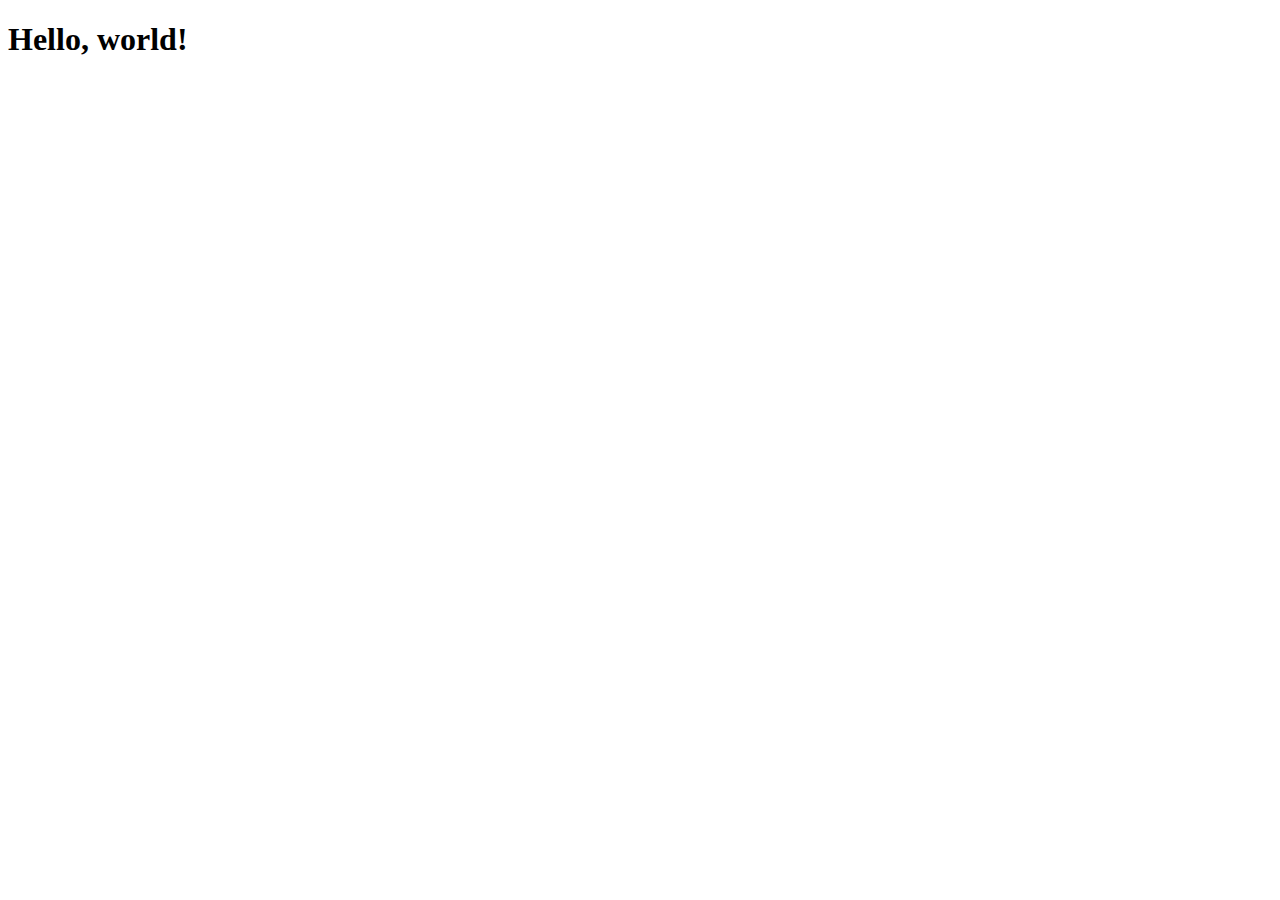
==== index.html @ 9a79f1c8 "added, testing nav" ====
<!DOCTYPE html>
<html lang="en">
  <head>
    <title>Home | Soe Than</title>
    <!--#include virtual="header.html" -->
  </head>
  <body>
    <!--#include virtual="navbar.html" -->
    <div class="container">
      
    <h1>Hello, world!</h1>


    <!--#include virtual="footer.html" -->
    </div>
  </body>
</html>
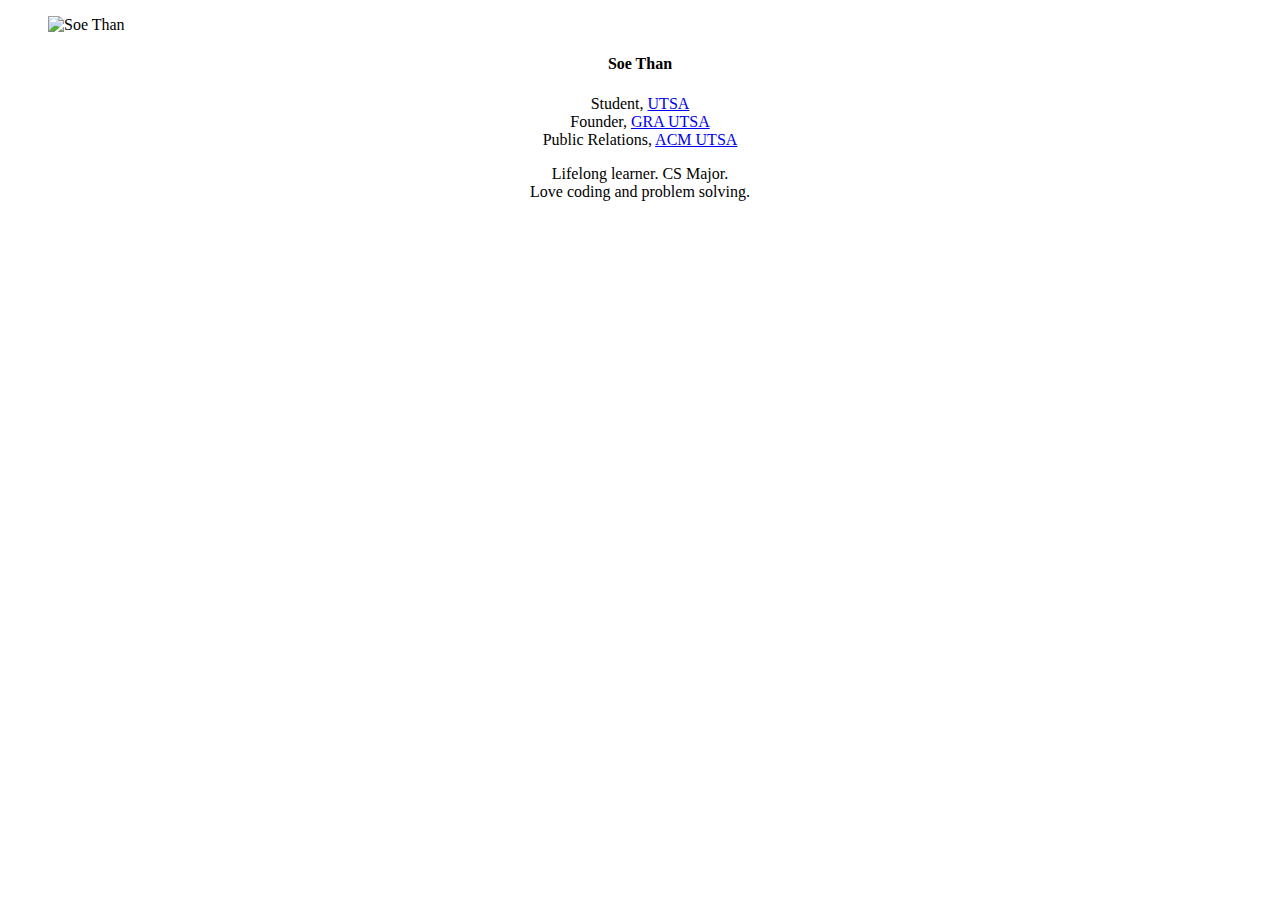
==== commit cbf45795: "added profile section" ====
--- a/index.html
+++ b/index.html
@@ -5,13 +5,30 @@
     <!--#include virtual="header.html" -->
   </head>
   <body>
-    <!--#include virtual="navbar.html" -->
-    <div class="container">
+    
+    <section class="container">
+    <!--#include virtual="navbar.html" -->  
+      <section class="soe float-left">
+        <figure class="soe">
+            <img src="/soethan/img/soe.jpg" class="rounded-circle" alt="Soe Than">
+        </figure>
+        <div  align="center">
+          <h4>Soe Than</h4>
+          <p>Student, <a href="http://www.utsa.edu" target="_blank">UTSA</a> <br>
+            Founder, <a href="http://www.gra-utsa.com" target="_blank">GRA UTSA</a> <br>
+            Public Relations, <a href="http://www.acm-utsa.org" target="_blank">ACM UTSA</a>
+          </p>
+          <p> Lifelong learner. CS Major. <br> Love coding and problem solving.</p>
+        </div>
+        <div class="social">
+          
+        </div>
+      </section>
+      <section class="content">
+        
+      </section>
       
-    <h1>Hello, world!</h1>
-
-
     <!--#include virtual="footer.html" -->
-    </div>
+    </section>
   </body>
 </html>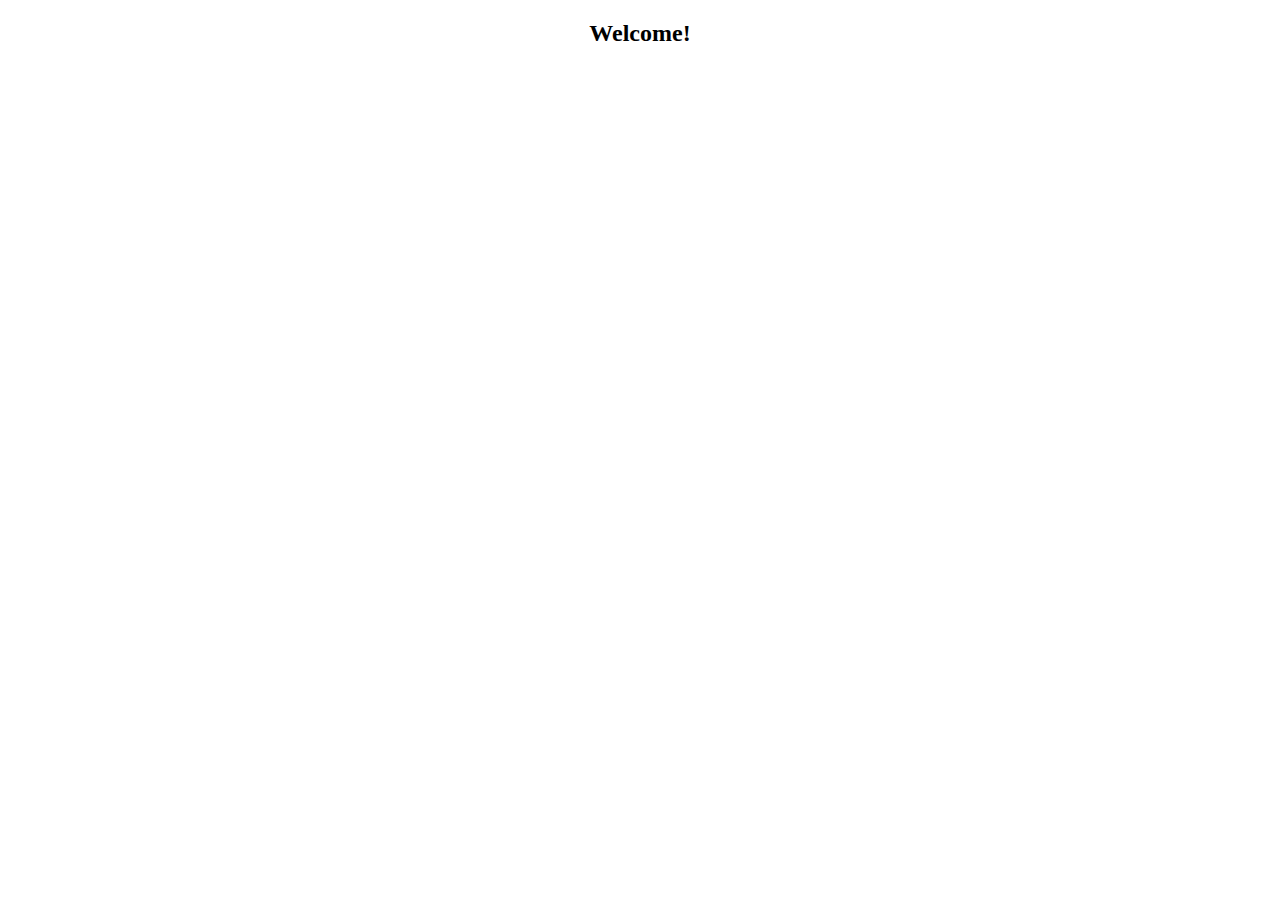
==== commit 39c02bbc: "css changes to nav, added content section" ====
--- a/index.html
+++ b/index.html
@@ -8,24 +8,9 @@
     
     <section class="container">
     <!--#include virtual="navbar.html" -->  
-      <section class="soe float-left">
-        <figure class="soe">
-            <img src="/soethan/img/soe.jpg" class="rounded-circle" alt="Soe Than">
-        </figure>
-        <div  align="center">
-          <h4>Soe Than</h4>
-          <p>Student, <a href="http://www.utsa.edu" target="_blank">UTSA</a> <br>
-            Founder, <a href="http://www.gra-utsa.com" target="_blank">GRA UTSA</a> <br>
-            Public Relations, <a href="http://www.acm-utsa.org" target="_blank">ACM UTSA</a>
-          </p>
-          <p> Lifelong learner. CS Major. <br> Love coding and problem solving.</p>
-        </div>
-        <div class="social">
-          
-        </div>
-      </section>
+      <!--#include virtual="profile.html" -->  
       <section class="content">
-        
+        <h2 align="center">Welcome!</h2>
       </section>
       
     <!--#include virtual="footer.html" -->
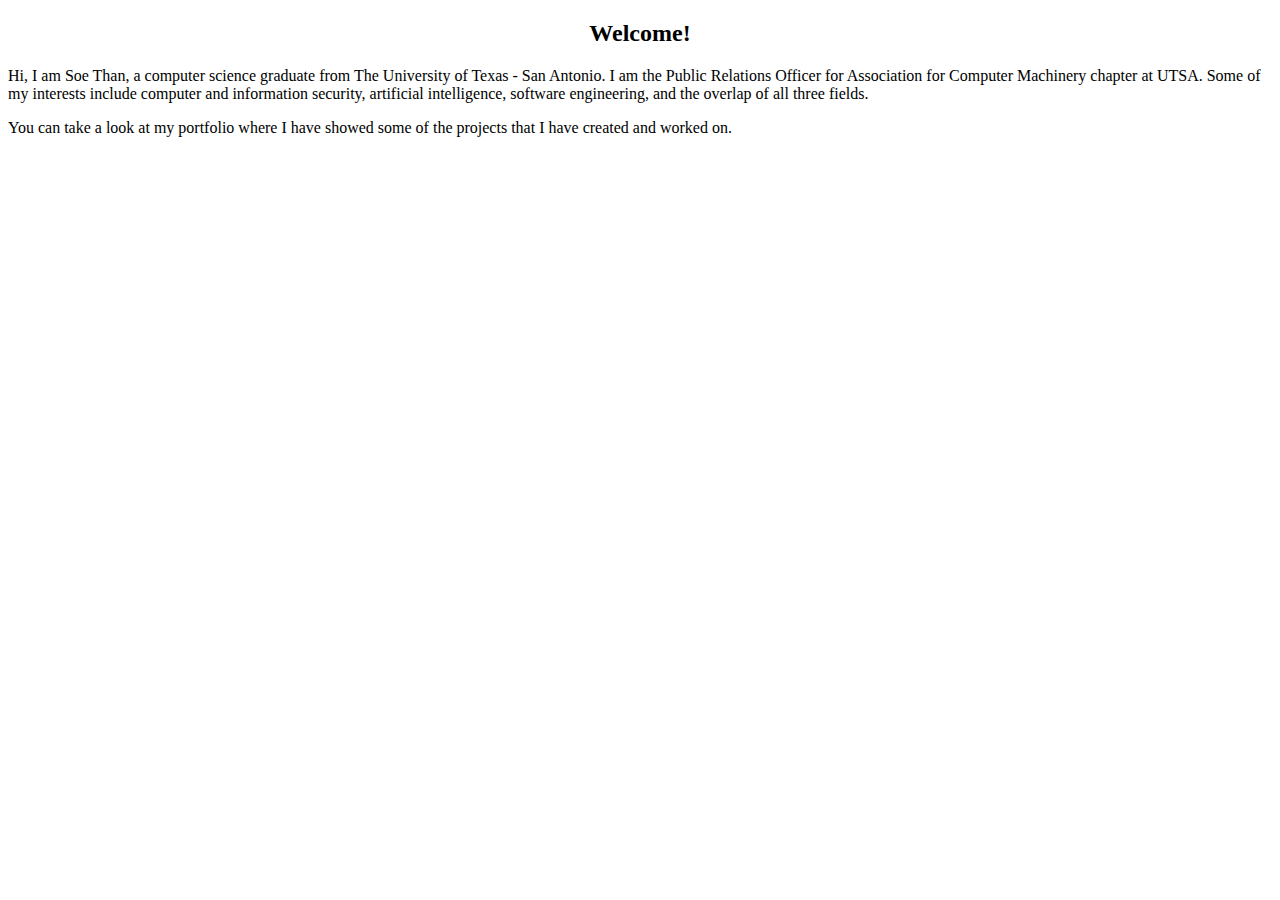
==== commit dea65964: "added intro" ====
--- a/index.html
+++ b/index.html
@@ -1,7 +1,7 @@
 <!DOCTYPE html>
 <html lang="en">
   <head>
-    <title>Home | Soe Than</title>
+    <title>Soe Than</title>
     <!--#include virtual="header.html" -->
   </head>
   <body>
@@ -11,6 +11,8 @@
       <!--#include virtual="profile.html" -->  
       <section class="content">
         <h2 align="center">Welcome!</h2>
+        <p>Hi, I am Soe Than, a computer science graduate from The University of Texas - San Antonio. I am the Public Relations Officer for Association for Computer Machinery chapter at UTSA. Some of my interests include computer and information security, artificial intelligence, software engineering, and the overlap of all three fields. </p>
+        <p>You can take a look at my portfolio where I have showed some of the projects that I have created and worked on.</p>
       </section>
       
     <!--#include virtual="footer.html" -->
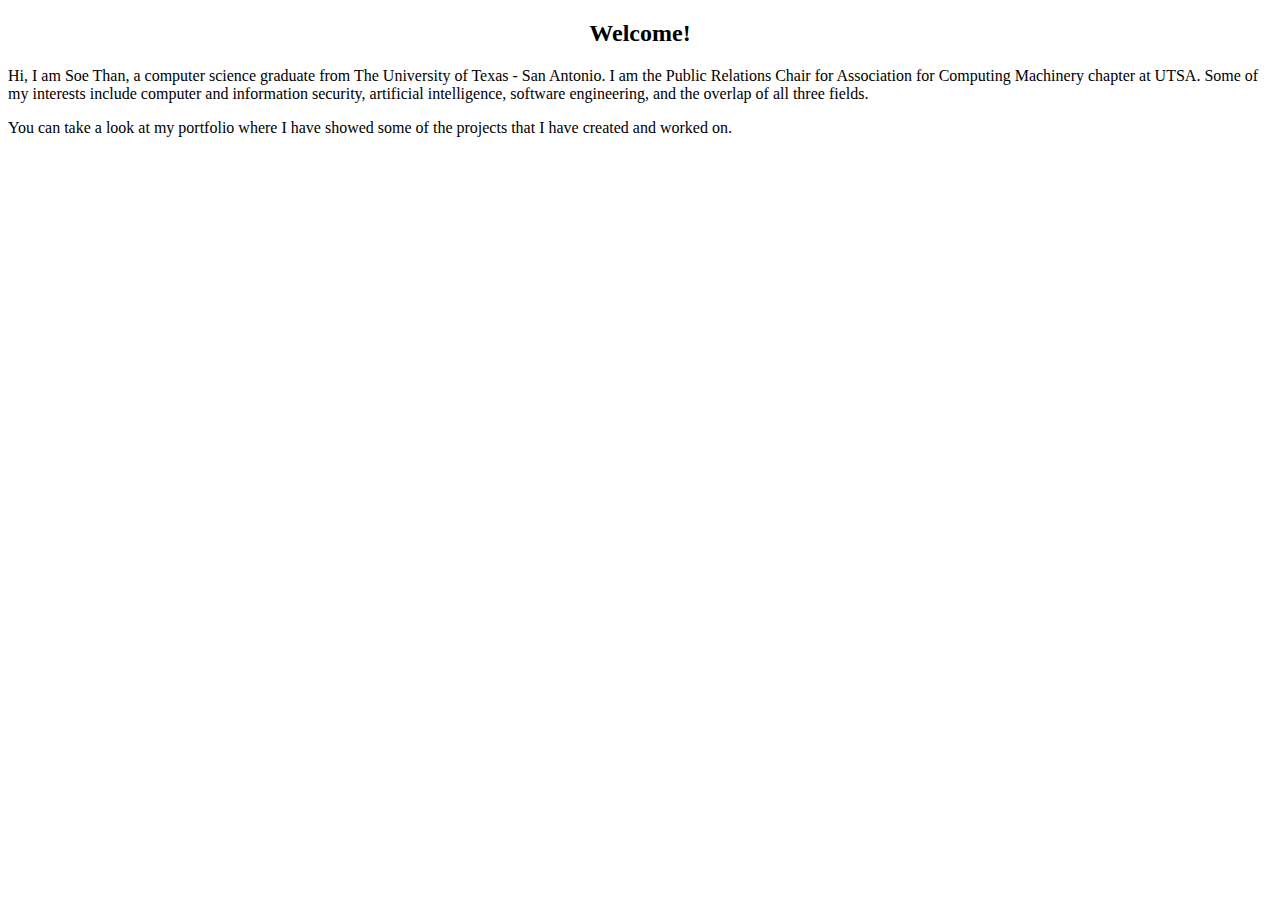
==== commit fbd23d14: "fixed some typos" ====
--- a/index.html
+++ b/index.html
@@ -1,21 +1,22 @@
 <!DOCTYPE html>
 <html lang="en">
   <head>
+     <!--#include virtual="header.html" -->
     <title>Soe Than</title>
-    <!--#include virtual="header.html" -->
+
   </head>
   <body>
-    
+
     <section class="container">
-    <!--#include virtual="navbar.html" -->  
-      <!--#include virtual="profile.html" -->  
+    <!--#include virtual="navbar.html" -->
+      <!--#include virtual="profile.html" -->
       <section class="content">
         <h2 align="center">Welcome!</h2>
-        <p>Hi, I am Soe Than, a computer science graduate from The University of Texas - San Antonio. I am the Public Relations Officer for Association for Computer Machinery chapter at UTSA. Some of my interests include computer and information security, artificial intelligence, software engineering, and the overlap of all three fields. </p>
+        <p>Hi, I am Soe Than, a computer science graduate from The University of Texas - San Antonio. I am the Public Relations Chair for Association for Computing Machinery chapter at UTSA. Some of my interests include computer and information security, artificial intelligence, software engineering, and the overlap of all three fields. </p>
         <p>You can take a look at my portfolio where I have showed some of the projects that I have created and worked on.</p>
       </section>
-      
+
     <!--#include virtual="footer.html" -->
     </section>
   </body>
-</html>+</html>
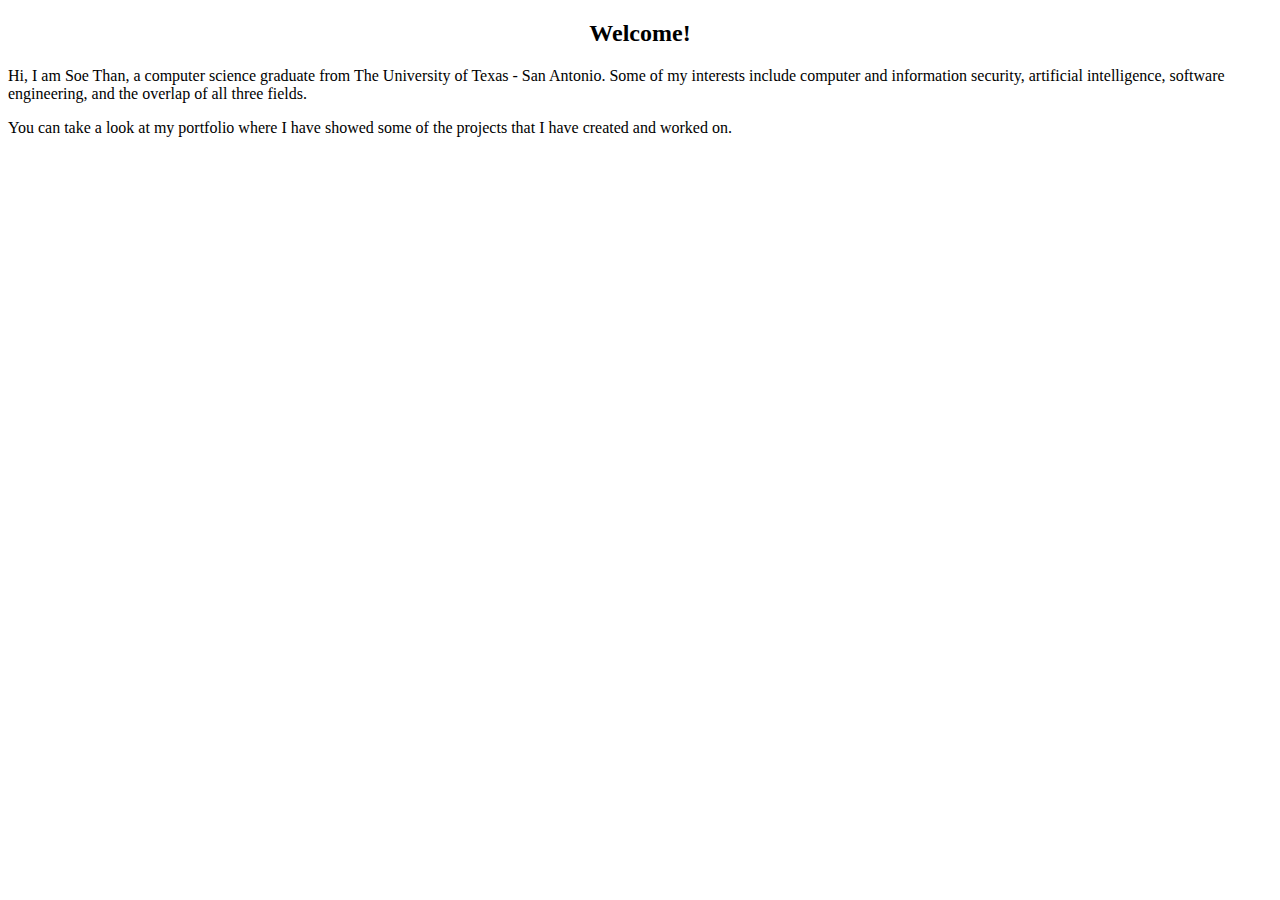
==== commit 0b961f7b: "updated bio" ====
--- a/index.html
+++ b/index.html
@@ -12,7 +12,7 @@
       <!--#include virtual="profile.html" -->
       <section class="content">
         <h2 align="center">Welcome!</h2>
-        <p>Hi, I am Soe Than, a computer science graduate from The University of Texas - San Antonio. I am the Public Relations Chair for Association for Computing Machinery chapter at UTSA. Some of my interests include computer and information security, artificial intelligence, software engineering, and the overlap of all three fields. </p>
+        <p>Hi, I am Soe Than, a computer science graduate from The University of Texas - San Antonio. Some of my interests include computer and information security, artificial intelligence, software engineering, and the overlap of all three fields. </p>
         <p>You can take a look at my portfolio where I have showed some of the projects that I have created and worked on.</p>
       </section>
 
